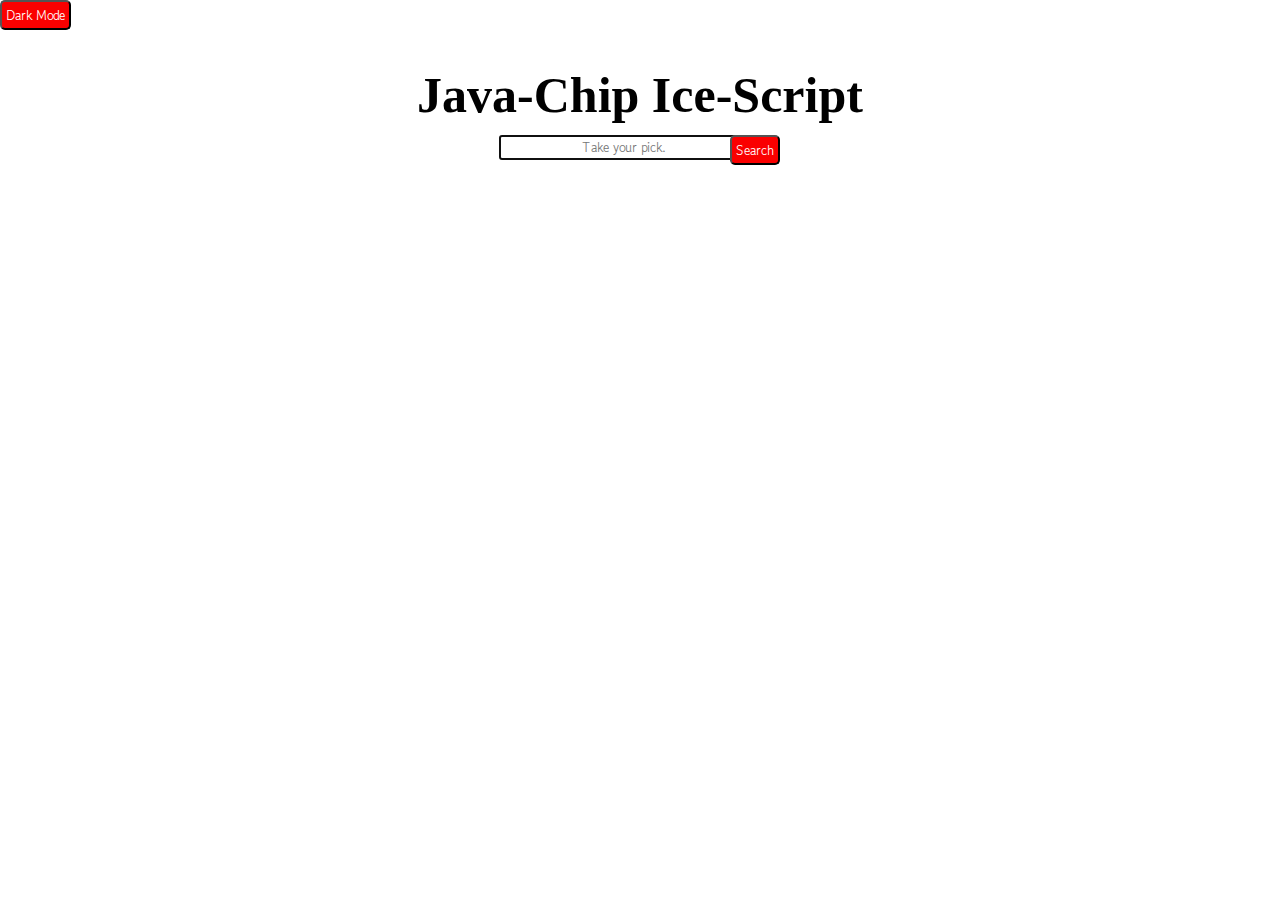
==== html/index.html @ 3b23fa3d "파일정리" ====
<!DOCTYPE html>
<html lang="en">

<head>
    <meta charset="UTF-8">
    <meta name="viewport" content="width=device-width, initial-scale=1.0">
    <title>영화평점조회</title>
    <link href="https://cdn.jsdelivr.net/npm/bootstrap@5.0.2/dist/css/bootstrap.min.css" rel="stylesheet"
        integrity="sha384-EVSTQN3/azprG1Anm3QDgpJLIm9Nao0Yz1ztcQTwFspd3yD65VohhpuuCOmLASjC" crossorigin="anonymous">
    <link rel="stylesheet"
        href="https://fonts.googleapis.com/css2?family=Material+Symbols+Outlined:opsz,wght,FILL,GRAD@20..48,100..700,0..1,-50..200" />
    <link rel="stylesheet" href="https://cdnjs.cloudflare.com/ajax/libs/font-awesome/5.15.2/css/all.min.css">

    <style>
        @import "../style/style.css";
        @import "../style/reset.css";
    </style>

</head>

<body>
    <!--다크 모드 설정-->
    <button onclick="darkMode()" id="button">Dark Mode</button>
    <div class="header">
        <h1>Java-Chip Ice-Script</h1>
    </div>
        <form class="col-12 col-lg-auto mb-3 mb-lg-0 me-lg-3"  name="searchForm" role="search">
            <input type="search" class="form-control form-control-dark text-bg-dark" id = "value" placeholder="Take your pick."
                aria-label="Search" autofocus>
        </form>
        <div class="text-end">
            <button type="button" class="btn btn-danger" id="sbtn">Search</button>
        </div>
    </div>

    <div class="main_box"></div> 
    
    <script src="../src/movie.js"></script>

</body>
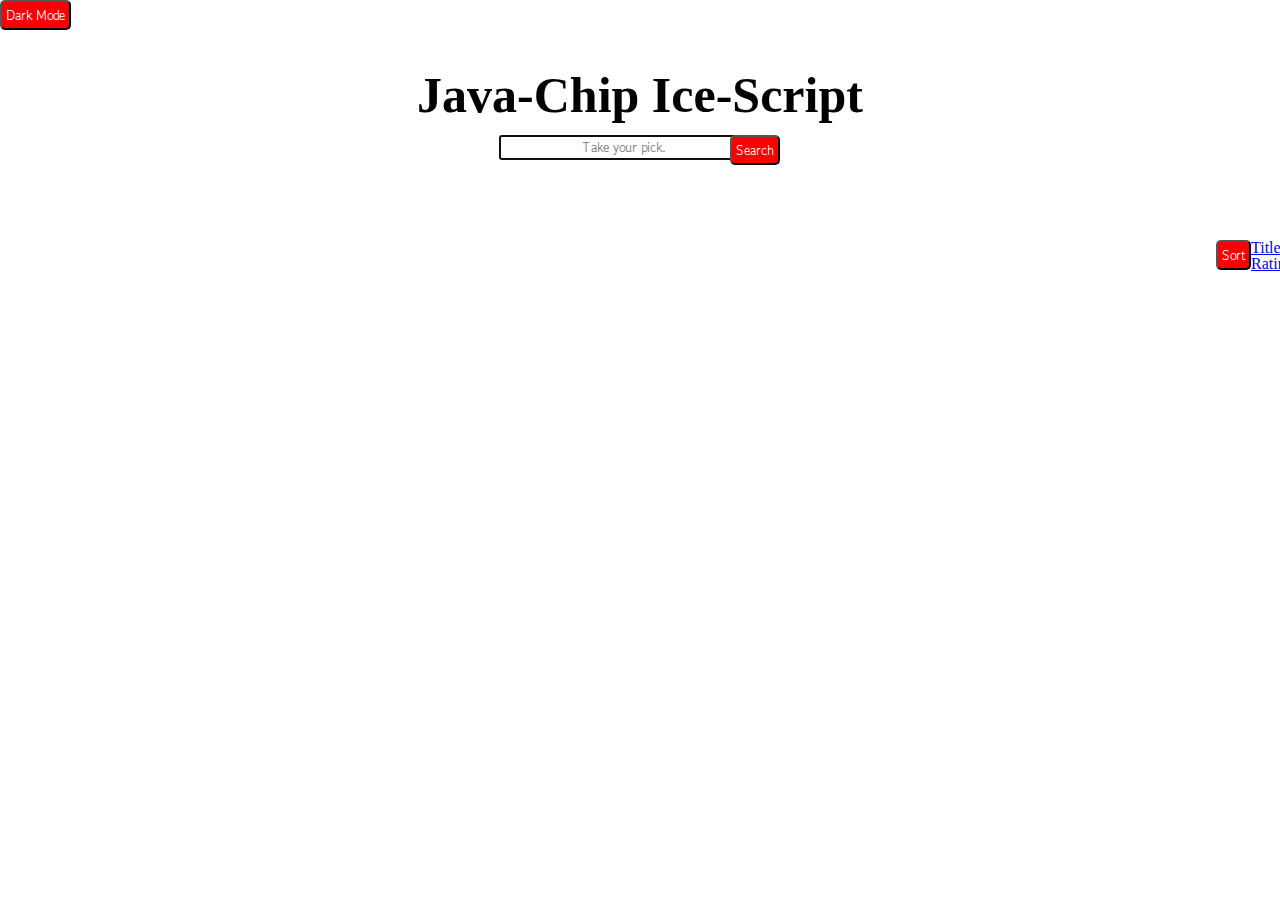
==== commit 04f403f4: "폴더정리" ====
--- a/html/index.html
+++ b/html/index.html
@@ -10,10 +10,13 @@
     <link rel="stylesheet"
         href="https://fonts.googleapis.com/css2?family=Material+Symbols+Outlined:opsz,wght,FILL,GRAD@20..48,100..700,0..1,-50..200" />
     <link rel="stylesheet" href="https://cdnjs.cloudflare.com/ajax/libs/font-awesome/5.15.2/css/all.min.css">
+    <script src="https://cdn.jsdelivr.net/npm/bootstrap@5.0.2/dist/js/bootstrap.bundle.min.js"></script>
+
+
 
     <style>
-        @import "../style/style.css";
-        @import "../style/reset.css";
+        @import "../css/style.css";
+        @import "../css/reset.css";
     </style>
 
 </head>
@@ -33,8 +36,17 @@
         </div>
     </div>
 
+    <div class="btn-group" id=sortBtn>
+        <button type="button" class="btn btn-danger dropdown-toggle" data-bs-toggle="dropdown" aria-expanded="false">
+            Sort
+        </button>
+        <ul class="dropdown-menu">
+          <li><a class="dropdown-item" href="#" id="sortByTitle">Title</a></li>
+          <li><a class="dropdown-item" href="#" id="sortByRating">Rating</a></li>
+        </ul>
+    </div>
+
+
     <div class="main_box"></div> 
     
-    <script src="../src/movie.js"></script>
-
-</body>+    <script src="../src/movie.js"></script> 